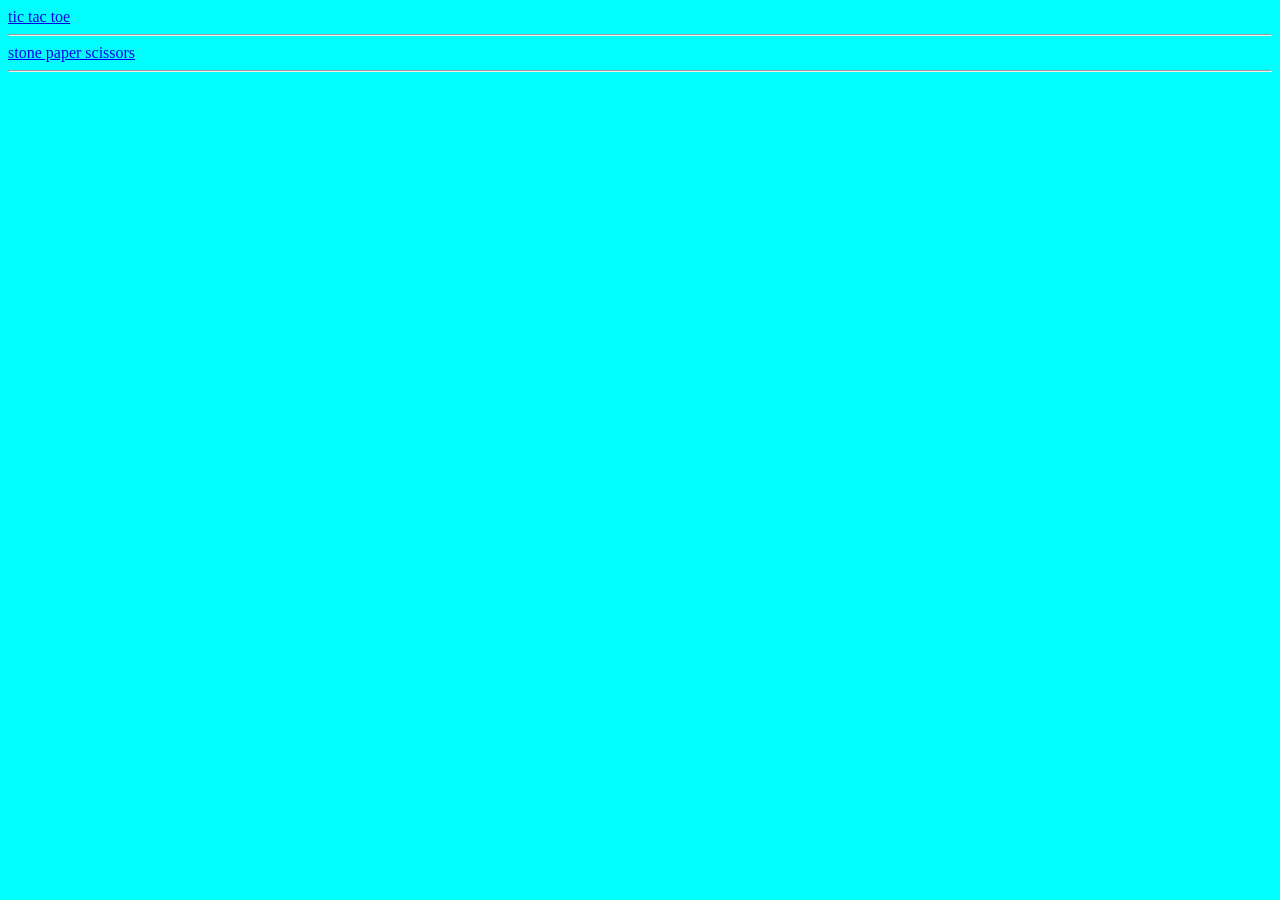
==== game-1/index.html @ f48d364a "Removed nested repos, keeping as normal folders" ====
<!DOCTYPE html>
<html lang="en">
<head>
    <meta charset="UTF-8">
    <meta name="viewport" content="width=device-width, initial-scale=1.0">
    <title>games</title>
</head>
<body style="background-color: aqua;color: black;" >
    <a href="tictactoe/index.html">tic tac toe</a>
    <hr>
    <a href="stonepaper/index.html">stone paper scissors</a>
    <hr>
</body>
</html>
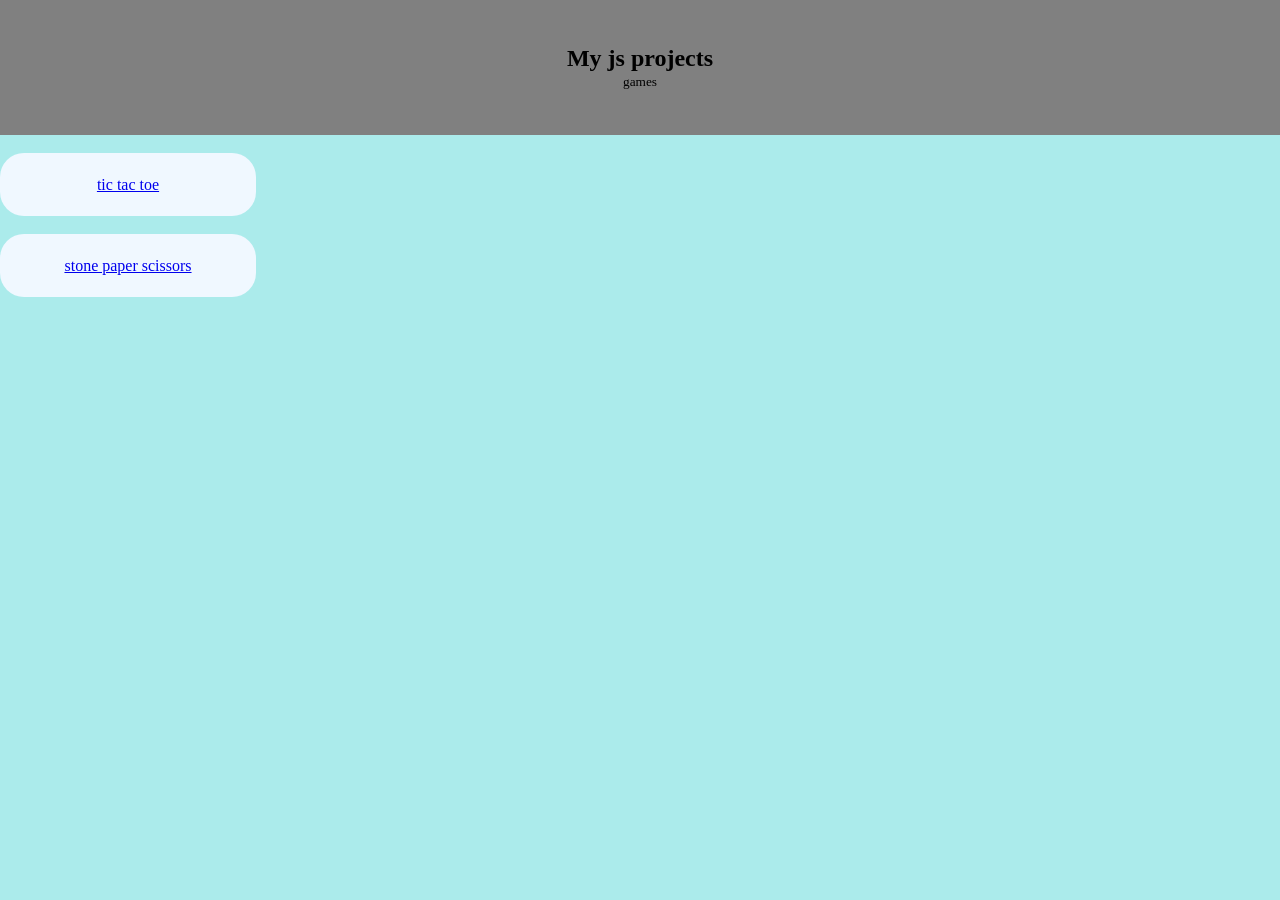
==== commit 87bd2104: "style" ====
--- a/game-1/index.html
+++ b/game-1/index.html
@@ -4,11 +4,42 @@
     <meta charset="UTF-8">
     <meta name="viewport" content="width=device-width, initial-scale=1.0">
     <title>games</title>
+    <style>
+        *{
+            margin: 0;
+            padding: 0;
+        }
+        .project{
+            height: 7vh;
+            width: 20%;
+            border-radius: 1.5rem;
+            display: flex;
+            justify-content: center;
+            align-items: center;
+            background-color: aliceblue;
+            cursor: pointer;
+        }
+        .project:hover{
+            height: 8vh;
+            width: 21%;
+            transition: 0.4s ease-in-out;
+            transform: scale((1.2));
+        }
+    </style>
 </head>
-<body style="background-color: aqua;color: black;" >
-    <a href="tictactoe/index.html">tic tac toe</a>
-    <hr>
-    <a href="stonepaper/index.html">stone paper scissors</a>
-    <hr>
+<body style="background-color: rgb(171, 235, 235);color: black;" >
+    <nav style="background-color: gray; display: flex;flex-direction: column;justify-content: center;align-items: center;height: 15vh;">
+        <h1>My js projects</h1>
+        <p><small>games</small></p>
+    </nav>
+    <br>
+    <div class="project">
+        <a href="tictactoe/index.html">tic tac toe</a>
+        <br>
+    </div><br>
+    <div class="project">
+        <a href="stonepaper/index.html">stone paper scissors</a>
+    </div>
+    <br>
 </body>
 </html>
